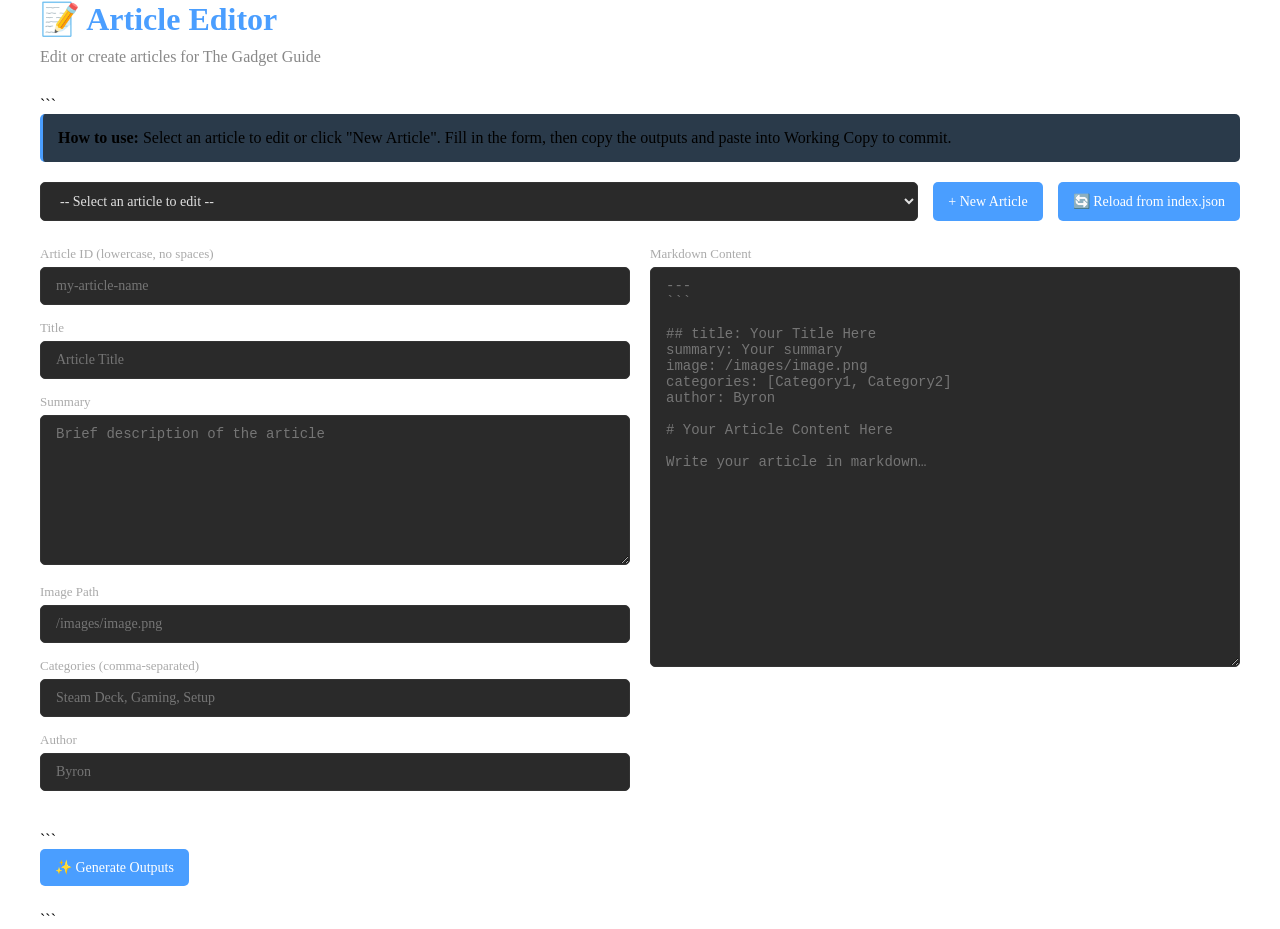
==== edit.html @ 61270d3b "edit.html" ====
<!DOCTYPE html>

<html lang="en">
<head>
  <meta charset="UTF-8">
  <meta name="viewport" content="width=device-width, initial-scale=1.0">
  <title>Article Editor - The Gadget Guide</title>
  <style>
    * {
      margin: 0;
      padding: 0;
      box-sizing: border-box;
    }

```
body {
  font-family: -apple-system, BlinkMacSystemFont, 'Segoe UI', Roboto, Oxygen, Ubuntu, sans-serif;
  background: #1a1a1a;
  color: #e0e0e0;
  padding: 20px;
  line-height: 1.6;
}

.container {
  max-width: 1200px;
  margin: 0 auto;
}

h1 {
  color: #4a9eff;
  margin-bottom: 10px;
}

.subtitle {
  color: #888;
  margin-bottom: 30px;
}

.controls {
  display: flex;
  gap: 15px;
  margin-bottom: 25px;
  flex-wrap: wrap;
}

select, button, input, textarea {
  padding: 10px 15px;
  border: 1px solid #333;
  background: #2a2a2a;
  color: #e0e0e0;
  border-radius: 5px;
  font-size: 14px;
  font-family: inherit;
}

select {
  flex: 1;
  min-width: 200px;
  cursor: pointer;
}

button {
  background: #4a9eff;
  color: white;
  border: none;
  cursor: pointer;
  font-weight: 500;
  transition: background 0.2s;
}

button:hover {
  background: #3a8eef;
}

button.danger {
  background: #ff4a4a;
}

button.danger:hover {
  background: #ef3a3a;
}

.editor-grid {
  display: grid;
  grid-template-columns: 1fr 1fr;
  gap: 20px;
  margin-bottom: 25px;
}

@media (max-width: 768px) {
  .editor-grid {
    grid-template-columns: 1fr;
  }
}

.form-group {
  margin-bottom: 15px;
}

label {
  display: block;
  margin-bottom: 5px;
  color: #aaa;
  font-size: 13px;
  font-weight: 500;
}

input[type="text"] {
  width: 100%;
}

textarea {
  width: 100%;
  min-height: 150px;
  resize: vertical;
  font-family: 'Courier New', monospace;
}

.markdown-editor {
  min-height: 400px;
}

.output-section {
  margin-top: 30px;
}

.output-box {
  background: #2a2a2a;
  border: 1px solid #333;
  border-radius: 5px;
  padding: 15px;
  margin-bottom: 20px;
}

.output-box h3 {
  color: #4a9eff;
  margin-bottom: 10px;
  display: flex;
  justify-content: space-between;
  align-items: center;
}

.output-box textarea {
  width: 100%;
  min-height: 200px;
  font-size: 12px;
  background: #1a1a1a;
}

.copy-btn {
  padding: 5px 15px;
  font-size: 12px;
}

.success {
  color: #4eff4a;
  font-size: 12px;
  margin-left: 10px;
}

.categories-input {
  display: flex;
  gap: 10px;
}

.categories-input input {
  flex: 1;
}

.info {
  background: #2a3a4a;
  padding: 15px;
  border-radius: 5px;
  margin-bottom: 20px;
  border-left: 3px solid #4a9eff;
}
```

  </style>
</head>
<body>
  <div class="container">
    <h1>📝 Article Editor</h1>
    <p class="subtitle">Edit or create articles for The Gadget Guide</p>

```
<div class="info">
  <strong>How to use:</strong> Select an article to edit or click "New Article". Fill in the form, then copy the outputs and paste into Working Copy to commit.
</div>

<div class="controls">
  <select id="articleSelect">
    <option value="">-- Select an article to edit --</option>
  </select>
  <button onclick="newArticle()">+ New Article</button>
  <button onclick="loadFromJson()">🔄 Reload from index.json</button>
</div>

<div class="editor-grid">
  <div>
    <div class="form-group">
      <label>Article ID (lowercase, no spaces)</label>
      <input type="text" id="articleId" placeholder="my-article-name">
    </div>
    
    <div class="form-group">
      <label>Title</label>
      <input type="text" id="articleTitle" placeholder="Article Title">
    </div>
    
    <div class="form-group">
      <label>Summary</label>
      <textarea id="articleSummary" placeholder="Brief description of the article"></textarea>
    </div>
    
    <div class="form-group">
      <label>Image Path</label>
      <input type="text" id="articleImage" placeholder="/images/image.png">
    </div>
    
    <div class="form-group">
      <label>Categories (comma-separated)</label>
      <input type="text" id="articleCategories" placeholder="Steam Deck, Gaming, Setup">
    </div>
    
    <div class="form-group">
      <label>Author</label>
      <input type="text" id="articleAuthor" placeholder="Byron">
    </div>
  </div>
  
  <div>
    <div class="form-group">
      <label>Markdown Content</label>
      <textarea id="articleMarkdown" class="markdown-editor" placeholder="---
```

## title: Your Title Here
summary: Your summary
image: /images/image.png
categories: [Category1, Category2]
author: Byron

# Your Article Content Here

Write your article in markdown…"></textarea>
</div>
</div>
</div>

```
<div class="controls">
  <button onclick="generateOutputs()">✨ Generate Outputs</button>
  <button class="danger" onclick="deleteArticle()" id="deleteBtn" style="display:none;">🗑️ Delete Article</button>
</div>

<div class="output-section" id="outputSection" style="display:none;">
  <div class="output-box">
    <h3>
      📄 Updated index.json
      <button class="copy-btn" onclick="copyToClipboard('jsonOutput')">Copy</button>
      <span class="success" id="jsonCopied" style="display:none;">✓ Copied!</span>
    </h3>
    <textarea id="jsonOutput" readonly></textarea>
  </div>
  
  <div class="output-box">
    <h3>
      📝 Markdown File Content
      <button class="copy-btn" onclick="copyToClipboard('mdOutput')">Copy</button>
      <span class="success" id="mdCopied" style="display:none;">✓ Copied!</span>
    </h3>
    <p style="font-size: 12px; color: #888; margin-bottom: 10px;">
      Save as: <code id="mdFilename" style="color: #4a9eff;">articles/filename.md</code>
    </p>
    <textarea id="mdOutput" readonly></textarea>
  </div>
</div>
```

  </div>

  <script>
    let allArticles = [];
    let currentEditingId = null;
    
    // Load index.json on page load
    async function loadFromJson() {
      try {
        const response = await fetch('/index.json');
        if (!response.ok) throw new Error('Failed to load index.json');
        allArticles = await response.json();
        
        const select = document.getElementById('articleSelect');
        select.innerHTML = '<option value="">-- Select an article to edit --</option>';
        
        allArticles.forEach((article, index) => {
          const option = document.createElement('option');
          option.value = index;
          option.textContent = article.title;
          select.appendChild(option);
        });
        
        console.log('Loaded', allArticles.length, 'articles');
      } catch (error) {
        alert('Error loading index.json: ' + error.message);
      }
    }
    
    // Load article into form
    document.getElementById('articleSelect').addEventListener('change', (e) => {
      const index = e.target.value;
      if (index === '') {
        clearForm();
        return;
      }
      
      const article = allArticles[index];
      currentEditingId = article.id;
      
      document.getElementById('articleId').value = article.id;
      document.getElementById('articleTitle').value = article.title;
      document.getElementById('articleSummary').value = article.summary || '';
      document.getElementById('articleImage').value = article.image || '';
      document.getElementById('articleCategories').value = (article.categories || []).join(', ');
      document.getElementById('articleAuthor').value = article.author || '';
      
      // Load markdown file
      loadMarkdownFile(article.file || `articles/${article.id}.md`);
      
      document.getElementById('deleteBtn').style.display = 'inline-block';
      document.getElementById('outputSection').style.display = 'none';
    });
    
    // Load markdown file content
    async function loadMarkdownFile(path) {
      try {
        const fullPath = path.startsWith('/') ? path : '/' + path;
        const response = await fetch(fullPath);
        if (!response.ok) throw new Error('Markdown file not found');
        const content = await response.text();
        document.getElementById('articleMarkdown').value = content;
      } catch (error) {
        console.warn('Could not load markdown:', error);
        document.getElementById('articleMarkdown').value = generateDefaultMarkdown();
      }
    }
    
    // Generate default markdown template
    function generateDefaultMarkdown() {
      const title = document.getElementById('articleTitle').value || 'Article Title';
      const summary = document.getElementById('articleSummary').value || 'Article summary';
      const image = document.getElementById('articleImage').value || '/images/No-Image.png';
      const categories = document.getElementById('articleCategories').value.split(',').map(c => c.trim()).filter(Boolean);
      const author = document.getElementById('articleAuthor').value || 'Byron';
      
      return `---
title: "${title}"
summary: "${summary}"
image: "${image}"
categories: [${categories.map(c => `"${c}"`).join(', ')}]
author: "${author}"
---

# ${title}

Write your article content here...
`;
    }
    
    // New article
    function newArticle() {
      clearForm();
      currentEditingId = null;
      document.getElementById('articleMarkdown').value = generateDefaultMarkdown();
      document.getElementById('articleSelect').value = '';
      document.getElementById('deleteBtn').style.display = 'none';
      document.getElementById('outputSection').style.display = 'none';
    }
    
    // Clear form
    function clearForm() {
      document.getElementById('articleId').value = '';
      document.getElementById('articleTitle').value = '';
      document.getElementById('articleSummary').value = '';
      document.getElementById('articleImage').value = '';
      document.getElementById('articleCategories').value = '';
      document.getElementById('articleAuthor').value = '';
      document.getElementById('articleMarkdown').value = '';
      currentEditingId = null;
    }
    
    // Generate outputs
    function generateOutputs() {
      const id = document.getElementById('articleId').value.trim();
      const title = document.getElementById('articleTitle').value.trim();
      const summary = document.getElementById('articleSummary').value.trim();
      const image = document.getElementById('articleImage').value.trim();
      const categories = document.getElementById('articleCategories').value
        .split(',')
        .map(c => c.trim())
        .filter(Boolean);
      const author = document.getElementById('articleAuthor').value.trim();
      const markdown = document.getElementById('articleMarkdown').value;
      
      if (!id || !title) {
        alert('Article ID and Title are required!');
        return;
      }
      
      // Create article object
      const newArticle = {
        id: id,
        title: title,
        summary: summary,
        image: image || '/images/No-Image.png',
        categories: categories,
        author: author,
        file: `articles/${id}.md`
      };
      
      // Update or add to articles array
      let updatedArticles;
      if (currentEditingId && currentEditingId !== id) {
        // ID changed, remove old and add new
        updatedArticles = allArticles.filter(a => a.id !== currentEditingId);
        updatedArticles.push(newArticle);
      } else {
        const existingIndex = allArticles.findIndex(a => a.id === id);
        if (existingIndex >= 0) {
          // Update existing
          updatedArticles = [...allArticles];
          updatedArticles[existingIndex] = newArticle;
        } else {
          // Add new
          updatedArticles = [...allArticles, newArticle];
        }
      }
      
      // Sort by title
      updatedArticles.sort((a, b) => a.title.localeCompare(b.title));
      
      // Generate outputs
      document.getElementById('jsonOutput').value = JSON.stringify(updatedArticles, null, 2);
      document.getElementById('mdOutput').value = markdown;
      document.getElementById('mdFilename').textContent = `articles/${id}.md`;
      
      document.getElementById('outputSection').style.display = 'block';
      document.getElementById('outputSection').scrollIntoView({ behavior: 'smooth' });
    }
    
    // Delete article
    function deleteArticle() {
      if (!currentEditingId) return;
      
      if (!confirm(`Are you sure you want to delete "${currentEditingId}"?`)) return;
      
      const updatedArticles = allArticles.filter(a => a.id !== currentEditingId);
      
      document.getElementById('jsonOutput').value = JSON.stringify(updatedArticles, null, 2);
      document.getElementById('mdOutput').value = '# This article should be deleted from the articles folder';
      document.getElementById('mdFilename').textContent = `DELETE: articles/${currentEditingId}.md`;
      
      document.getElementById('outputSection').style.display = 'block';
      clearForm();
    }
    
    // Copy to clipboard
    async function copyToClipboard(elementId) {
      const element = document.getElementById(elementId);
      const text = element.value;
      
      try {
        await navigator.clipboard.writeText(text);
        const indicator = document.getElementById(elementId === 'jsonOutput' ? 'jsonCopied' : 'mdCopied');
        indicator.style.display = 'inline';
        setTimeout(() => {
          indicator.style.display = 'none';
        }, 2000);
      } catch (err) {
        // Fallback for older browsers
        element.select();
        document.execCommand('copy');
        alert('Copied to clipboard!');
      }
    }
    
    // Load on page load
    loadFromJson();
  </script>

</body>
</html>
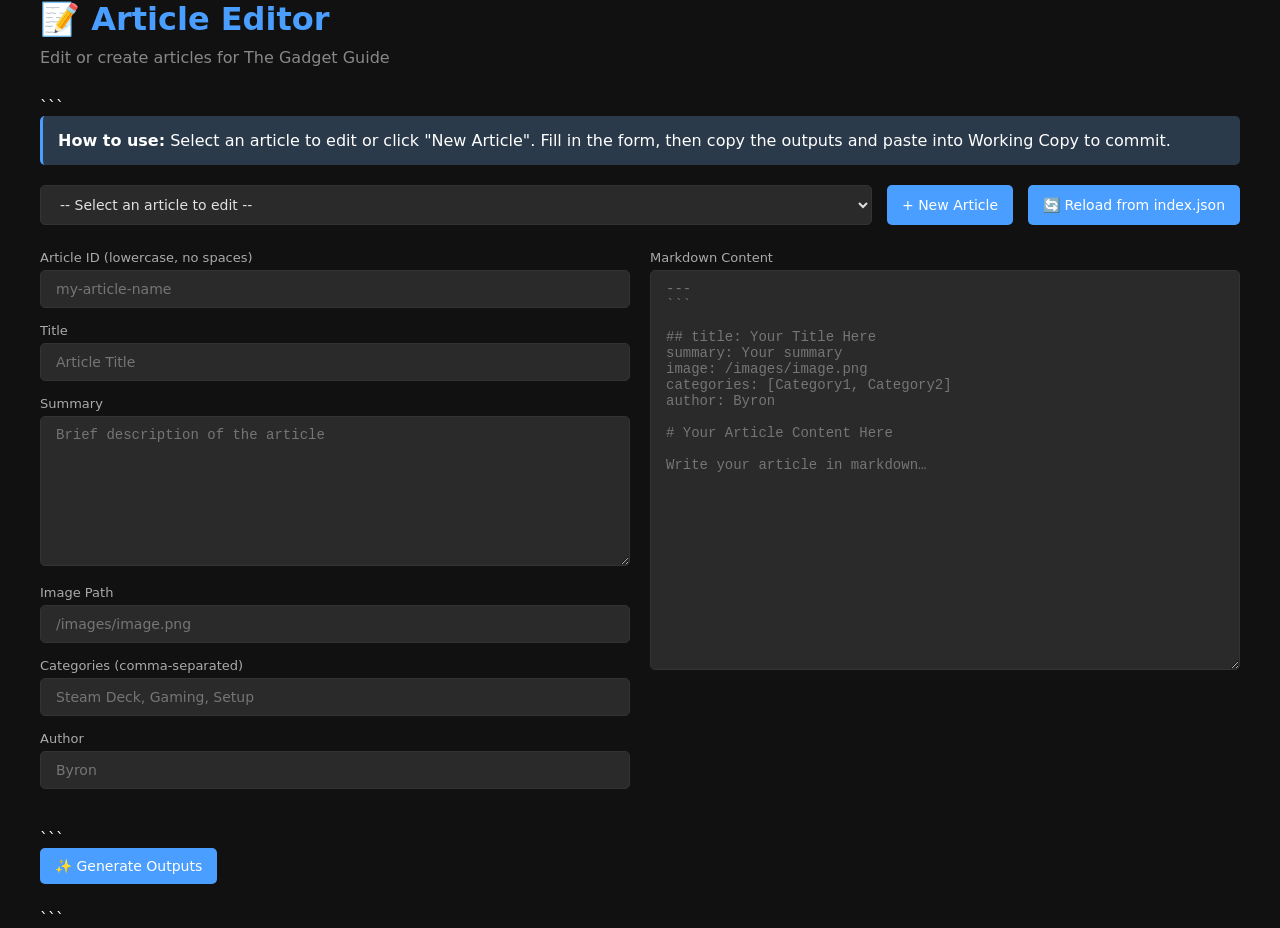
==== commit 97b8a400: "edit.html" ====
--- a/edit.html
+++ b/edit.html
@@ -5,6 +5,7 @@
   <meta charset="UTF-8">
   <meta name="viewport" content="width=device-width, initial-scale=1.0">
   <title>Article Editor - The Gadget Guide</title>
+  <link rel="stylesheet" href="styles.css">
   <style>
     * {
       margin: 0;
--- a/styles.css
+++ b/styles.css
@@ -0,0 +1,78 @@
+/* Reset & Base */
+* { box-sizing: border-box; }
+body {
+  margin: 0;
+  font-family: system-ui, sans-serif;
+  background: #111;
+  color: #fff;
+}
+img { max-width:100%; display:block; }
+button { cursor: pointer; border: none; }
+
+/* Header */
+header { display:flex; justify-content:space-between; align-items:center; background:#1e1e2f; padding:.75rem 1rem; position:sticky; top:0; z-index:1000; }
+.site-logo { height:40px; border-radius:6px; }
+.menu-icons button { background:none; font-size:1.5rem; color:white; }
+
+/* Hamburger Nav */
+.nav-links { position:fixed; top:60px; left:0; width:260px; height:100vh; background:#222; transform: translateX(-100%); transition: transform .3s ease; overflow-y:auto; padding:1rem; z-index:999; }
+.nav-links.open { transform: translateX(0); }
+.nav-links a { display:block; padding:.5rem; color:#ddd; text-decoration:none; border-bottom:1px solid #444; margin-bottom:.3rem; }
+.nav-links a:hover, .nav-links a.active { background:#0af; color:#fff; }
+
+/* Main Content */
+main { padding:1rem; max-width:960px; margin:auto; }
+#searchBox { width:100%; padding:.5rem; margin-bottom:1rem; font-size:1rem; }
+
+/* Welcome */
+.welcome-box { background:#1e1e2f; color:#fff; padding:1rem 1.5rem; margin-bottom:1.5rem; border-radius:10px; text-align:center; box-shadow:0 2px 5px rgba(0,0,0,.3); }
+.hidden { display:none !important; }
+
+/* Articles */
+#articles { }
+article { background:#1e1e2f; padding:1rem; border-radius:10px; margin-bottom:1rem; transition:background .25s; display:flex; flex-direction:column; align-items:center; text-align:center; }
+article h2, article p { margin:.5rem 0; width:100%; }
+article img { height:180px; object-fit:cover; border-radius:8px; margin:.5rem 0; }
+article:hover { background:#2a2a3d; transform: translateY(-2px); }
+
+/* Unified article-card (used for main article view and related cards) */
+.article-card { background:#2a2a3b; border-radius:12px; padding:1rem; margin:1rem 0; box-shadow:0 0 10px rgba(0,0,0,.3); }
+.article-card h2 { font-size:1.25rem; margin-bottom:.5rem; text-align:center; }
+.article-card p { text-align:center; }
+
+/* Buttons */
+.button, .card-buttons button, form button, .button.pagination-button {
+  background:#0a84ff; color:white; padding:.5rem 1rem; border-radius:6px; font-weight:bold; font-size:1rem; cursor:pointer; text-decoration:none; display:inline-block;
+}
+.button:hover, .card-buttons button:hover { background:#006edc; transform: translateY(-1px); }
+.button.red { background:#cc0000; }
+.card-buttons { display:flex; justify-content:center; gap:.5rem; flex-wrap:wrap; width:100%; margin-top:.75rem; }
+.card-buttons button { flex:1 1 45%; max-width:45%; box-sizing:border-box; }
+
+/* Pagination */
+.pagination { display:flex; justify-content:center; align-items:center; gap:.5rem; margin:1.5rem 0; flex-wrap:wrap; }
+.pagination-text { font-weight:bold; color:#ccc; }
+
+/* Article Viewer */
+.article-viewer { background:#1e1e2f; padding:1rem; border-radius:10px; margin-bottom:2rem; }
+.view-buttons { display:flex; justify-content:center; gap:1rem; margin-top:1.25rem; flex-wrap:wrap; }
+
+/* Related area */
+#relatedBox { margin-top:2rem; background:transparent; }
+#relatedBoxContainer { background:#12121c; padding:1.25rem; border-radius:12px; display:flex; flex-direction:column; gap:1rem; }
+.related-card { background:#1e1e2f; border-radius:10px; padding:1rem; display:flex; flex-direction:column; align-items:center; text-align:center; }
+
+/* Share popup */
+.share-popup { position:fixed; top:50%; left:50%; transform:translate(-50%,-50%); z-index:9999; background:#1e1e2f; color:#fff; padding:1.25rem; border-radius:10px; box-shadow:0 0 20px rgba(0,0,0,.4); width:90%; max-width:420px; display:none; }
+.share-popup .popup-content { display:flex; flex-direction:column; align-items:center; gap:.75rem; }
+.share-popup input#shareUrl { width:100%; padding:.5rem; border-radius:5px; border:none; }
+.share-popup .social-links { display:flex; gap:1rem; justify-content:center; }
+.share-popup .social-links img { width:30px; height:30px; cursor:pointer; transition:transform .15s; }
+.share-popup .social-links img:hover { transform:scale(1.15); }
+.share-popup .close { position:absolute; top:8px; right:12px; font-size:1.2rem; cursor:pointer; }
+
+/* Responsive */
+@media (max-width:768px) {
+  .card-buttons button { max-width: 48%; }
+  .nav-links { width: 240px; }
+}
